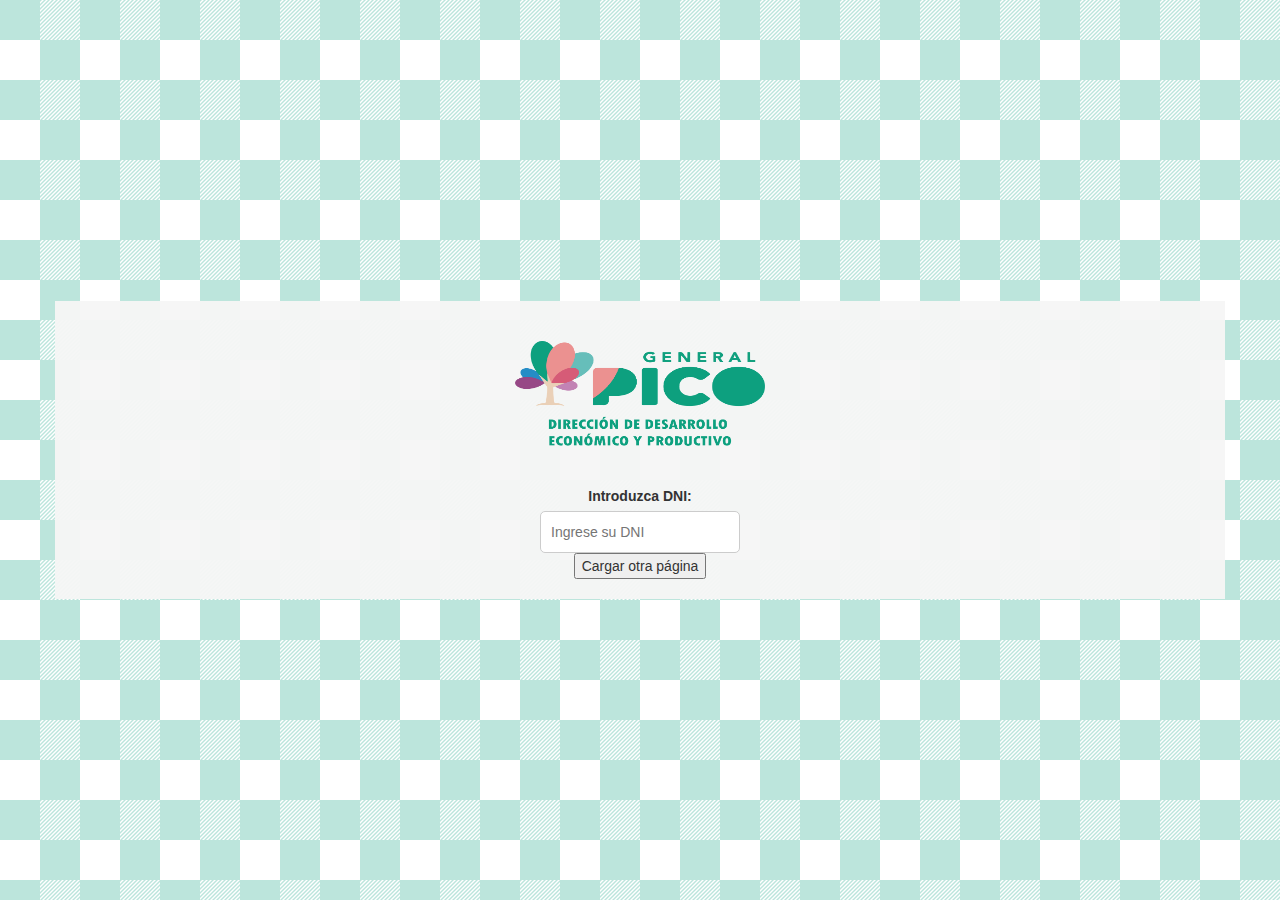
==== index.html @ c2e920ea "2" ====
<!DOCTYPE html>
<html lang="en">

<head>
    <meta charset="UTF-8">
    <meta name="viewport" content="width=device-width, initial-scale=1.0">
    <title>Google Sheets API Example</title>
    <link rel="stylesheet" href="estilo.css">
    <link rel="stylesheet" href="https://maxcdn.bootstrapcdn.com/bootstrap/3.4.1/css/bootstrap.min.css">
</head>

<body style="display: flex; justify-content: center; align-items: center;height: 100vh;overflow:hidden; ">

    <div class="container">
        <div class="login-box">
            <img src="picoletra 4.png" alt="Imagen de login" class="imagen-login">


            <label for="dni">Introduzca DNI:</label>
            <input type="text" id="dni" name="dni" placeholder="Ingrese su DNI">
            <button onclick="getData()">Cargar otra página</button>
        </div>
    </div>


    <script>
        function loadAnotherPage() {
            /*   <button type="button" onclick="ocultarFormularioCarga()">Ocultar formulario de carga</button>
                        <div class="progress">
            
                            <div class="progress-bar progress-bar-info" id="barra" role="progressbar" aria-valuenow="50"
                                aria-valuemin="0" aria-valuemax="100" style="width:99%">
                                50% Complete (info)
                            </div>
                        </div>*/
            // Redirige a otra página al hacer clic en el botón
            window.location.href = 'pages/forsmulario.html';

        }
    </script>
    <script>
        function ocultarFormularioCarga() {

            var barra = document.getElementById("barra");

            barra.style.width = "10%";
            console.log(barra);

        }
    </script>
    <script src="https://apis.google.com/js/api.js"></script>
    <script src="leer.js"></script>
</body>

</html>
---- estilo.css ----
i {
    color: rgb(41, 137, 65);
}

#box {
    background-color: rgba(255, 0, 0, 0.198);
}

body {

    background-color: #fcfcfc;
    background-image: url("data:image/svg+xml,%3Csvg xmlns='http://www.w3.org/2000/svg' width='80' height='80' viewBox='0 0 80 80'%3E%3Cg fill='%230da07f' fill-opacity='0.28'%3E%3Cpath fill-rule='evenodd' d='M0 0h40v40H0V0zm40 40h40v40H40V40zm0-40h2l-2 2V0zm0 4l4-4h2l-6 6V4zm0 4l8-8h2L40 10V8zm0 4L52 0h2L40 14v-2zm0 4L56 0h2L40 18v-2zm0 4L60 0h2L40 22v-2zm0 4L64 0h2L40 26v-2zm0 4L68 0h2L40 30v-2zm0 4L72 0h2L40 34v-2zm0 4L76 0h2L40 38v-2zm0 4L80 0v2L42 40h-2zm4 0L80 4v2L46 40h-2zm4 0L80 8v2L50 40h-2zm4 0l28-28v2L54 40h-2zm4 0l24-24v2L58 40h-2zm4 0l20-20v2L62 40h-2zm4 0l16-16v2L66 40h-2zm4 0l12-12v2L70 40h-2zm4 0l8-8v2l-6 6h-2zm4 0l4-4v2l-2 2h-2z'/%3E%3C/g%3E%3C/svg%3E");
}

.label-carga {
    font-size: 18px;
    font-weight: bold;
    margin-left: 10px;
}

.contenedor-carga {
    width: 50%;
    max-width: 400px;
}

.progress {
    height: 40px;
    border-radius: 10px;
}


#formulariocarga {
    position: fixed;
    top: 0;
    left: 0;
    width: 100%;
    height: 100%;
    background-color: rgba(0, 0, 0, 0.5);
    z-index: 1000;
    display: flex;
    justify-content: center;
    align-items: center;
}

.container {
    background-color: rgba(245, 245, 245, 0.944);
    width: 100vw;

    display: flex;
    justify-content: center;
    align-items: center;
}

.container-fluid {
    background-color: rgba(245, 245, 245, 0.944);
    width: 100vw;
    display: flex;
    justify-content: center;
    align-items: center;
}

#cierre {
    align-self: center;
    display: flex;
    justify-content: center;
    align-items: center;
    border-bottom-left-radius: 350px;
    border-bottom-right-radius: 350px;
    height: 120px;
    background-color: rgba(136, 200, 168, 0.944);
    width: 100%;


}

#logo {
    align-self: center;
    border-top-left-radius: 350px;
    border-top-right-radius: 350px;
    height: 500px;
    background-color: rgba(136, 200, 168, 0.944);
    position: sticky;
}

canvas {
    position: sticky;
}

.login-box {

    padding: 20px;
    border-radius: 10px;
    width: 300px;
    text-align: center;
}

.imagen-login {
    width: 250px;
    height: 125px;
    margin-bottom: 20px;
    margin-top: 20px;
}

#dni {
    width: 200px;
    padding: 10px;
    border: 1px solid #ccc;
    border-radius: 5px;
}
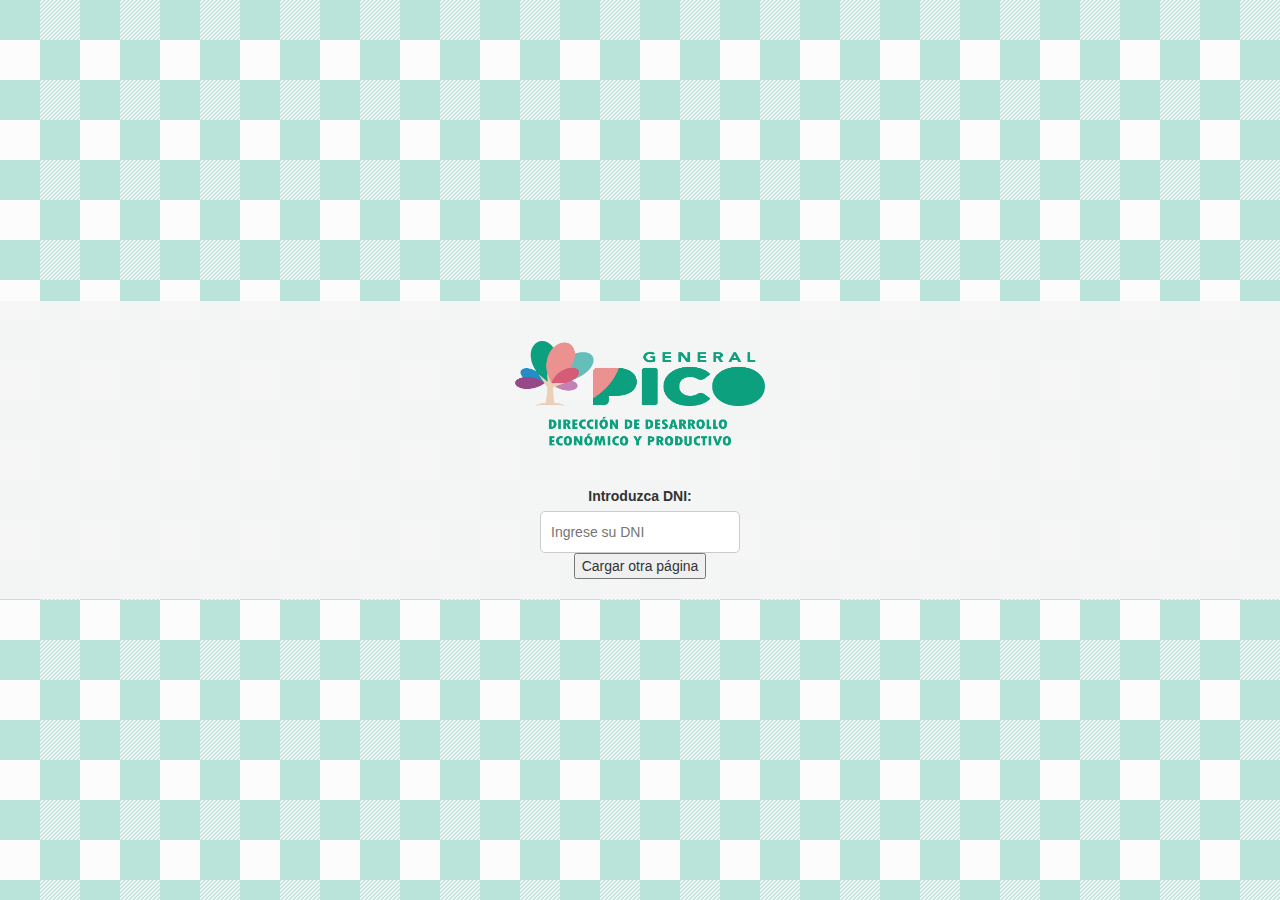
==== commit 4903b294: "estilo" ====
--- a/index.html
+++ b/index.html
@@ -5,8 +5,9 @@
     <meta charset="UTF-8">
     <meta name="viewport" content="width=device-width, initial-scale=1.0">
     <title>Google Sheets API Example</title>
+   
+    <link rel="stylesheet" href="https://maxcdn.bootstrapcdn.com/bootstrap/3.4.1/css/bootstrap.min.css">
     <link rel="stylesheet" href="estilo.css">
-    <link rel="stylesheet" href="https://maxcdn.bootstrapcdn.com/bootstrap/3.4.1/css/bootstrap.min.css">
 </head>
 
 <body style="display: flex; justify-content: center; align-items: center;height: 100vh;overflow:hidden; ">
@@ -34,7 +35,7 @@
                             </div>
                         </div>*/
             // Redirige a otra página al hacer clic en el botón
-            window.location.href = 'pages/forsmulario.html';
+            //  window.location.href = 'formulario.html';
 
         }
     </script>
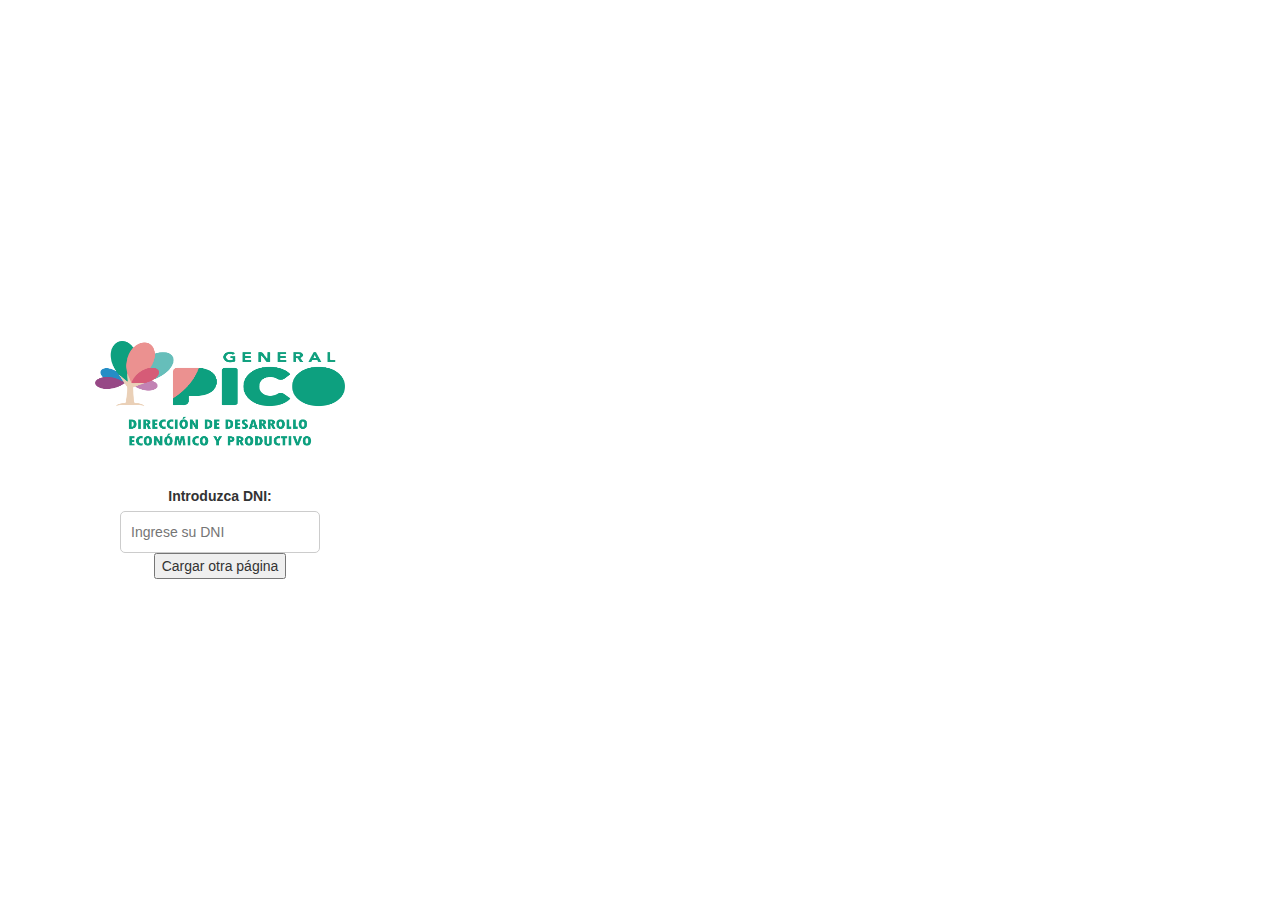
==== commit 335c608a: "Lunes" ====
--- a/index.html
+++ b/index.html
@@ -5,9 +5,8 @@
     <meta charset="UTF-8">
     <meta name="viewport" content="width=device-width, initial-scale=1.0">
     <title>Google Sheets API Example</title>
-   
+    <link rel="stylesheet" href="estilo.css">
     <link rel="stylesheet" href="https://maxcdn.bootstrapcdn.com/bootstrap/3.4.1/css/bootstrap.min.css">
-    <link rel="stylesheet" href="estilo.css">
 </head>
 
 <body style="display: flex; justify-content: center; align-items: center;height: 100vh;overflow:hidden; ">
--- a/estilo.css
+++ b/estilo.css
@@ -6,11 +6,7 @@
     background-color: rgba(255, 0, 0, 0.198);
 }
 
-body {
-
-    background-color: #fcfcfc;
-    background-image: url("data:image/svg+xml,%3Csvg xmlns='http://www.w3.org/2000/svg' width='80' height='80' viewBox='0 0 80 80'%3E%3Cg fill='%230da07f' fill-opacity='0.28'%3E%3Cpath fill-rule='evenodd' d='M0 0h40v40H0V0zm40 40h40v40H40V40zm0-40h2l-2 2V0zm0 4l4-4h2l-6 6V4zm0 4l8-8h2L40 10V8zm0 4L52 0h2L40 14v-2zm0 4L56 0h2L40 18v-2zm0 4L60 0h2L40 22v-2zm0 4L64 0h2L40 26v-2zm0 4L68 0h2L40 30v-2zm0 4L72 0h2L40 34v-2zm0 4L76 0h2L40 38v-2zm0 4L80 0v2L42 40h-2zm4 0L80 4v2L46 40h-2zm4 0L80 8v2L50 40h-2zm4 0l28-28v2L54 40h-2zm4 0l24-24v2L58 40h-2zm4 0l20-20v2L62 40h-2zm4 0l16-16v2L66 40h-2zm4 0l12-12v2L70 40h-2zm4 0l8-8v2l-6 6h-2zm4 0l4-4v2l-2 2h-2z'/%3E%3C/g%3E%3C/svg%3E");
-}
+body {}
 
 .label-carga {
     font-size: 18px;
@@ -42,10 +38,11 @@
     align-items: center;
 }
 
-.container {
+.constainer {
     background-color: rgba(245, 245, 245, 0.944);
     width: 100vw;
-
+    padding-left: 2vw;
+    padding-right: 4vw;
     display: flex;
     justify-content: center;
     align-items: center;
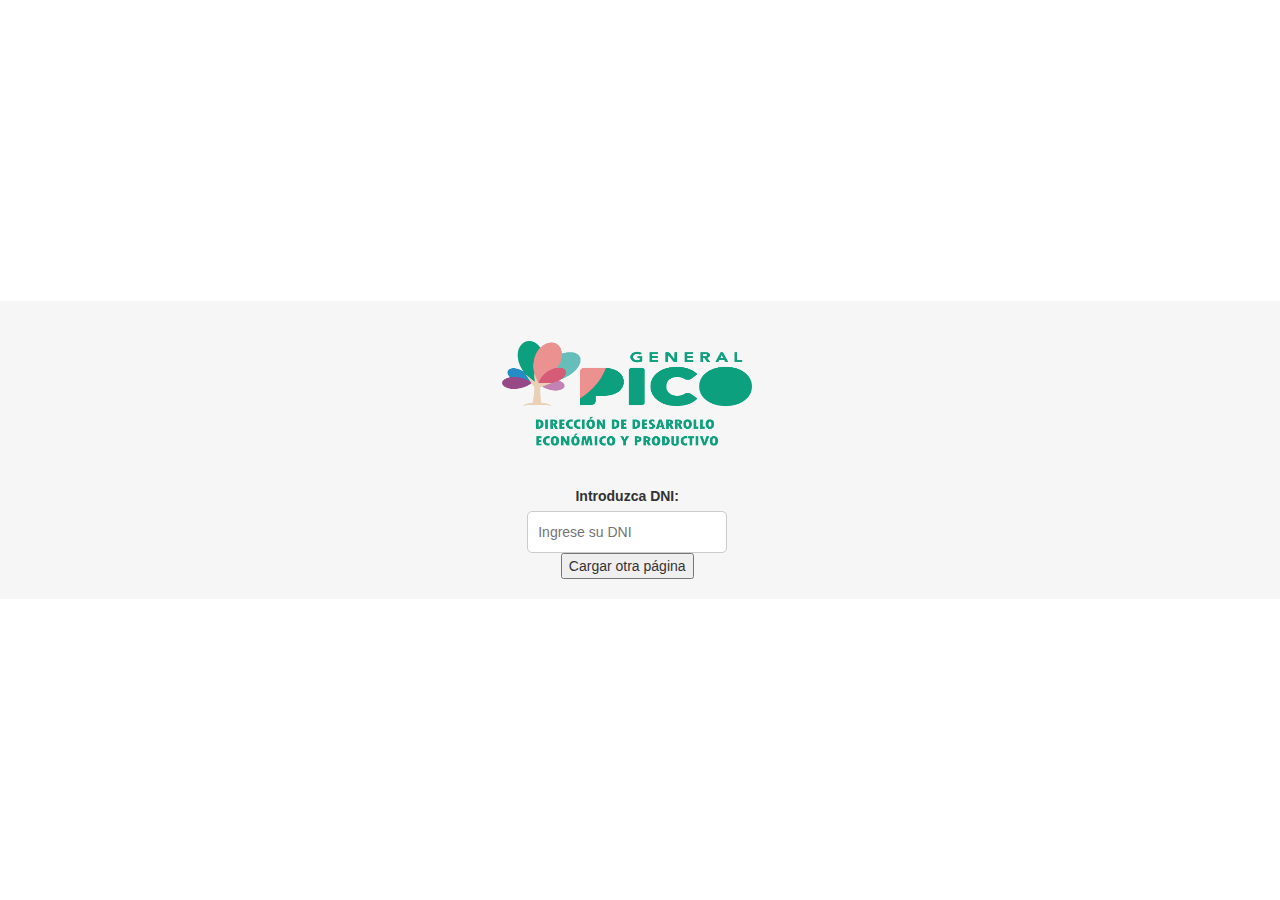
==== commit aa4d6da9: "Cambios extraños" ====
--- a/index.html
+++ b/index.html
@@ -5,13 +5,13 @@
     <meta charset="UTF-8">
     <meta name="viewport" content="width=device-width, initial-scale=1.0">
     <title>Google Sheets API Example</title>
-    <link rel="stylesheet" href="estilo.css">
+    <link rel="stylesheet" href="/estilo.css">
     <link rel="stylesheet" href="https://maxcdn.bootstrapcdn.com/bootstrap/3.4.1/css/bootstrap.min.css">
 </head>
 
 <body style="display: flex; justify-content: center; align-items: center;height: 100vh;overflow:hidden; ">
 
-    <div class="container">
+    <div class="constainer">
         <div class="login-box">
             <img src="picoletra 4.png" alt="Imagen de login" class="imagen-login">
 
--- a/estilo.css
+++ b/estilo.css
@@ -61,8 +61,6 @@
     display: flex;
     justify-content: center;
     align-items: center;
-    border-bottom-left-radius: 350px;
-    border-bottom-right-radius: 350px;
     height: 120px;
     background-color: rgba(136, 200, 168, 0.944);
     width: 100%;
@@ -72,8 +70,7 @@
 
 #logo {
     align-self: center;
-    border-top-left-radius: 350px;
-    border-top-right-radius: 350px;
+    width: 100vw;
     height: 500px;
     background-color: rgba(136, 200, 168, 0.944);
     position: sticky;
